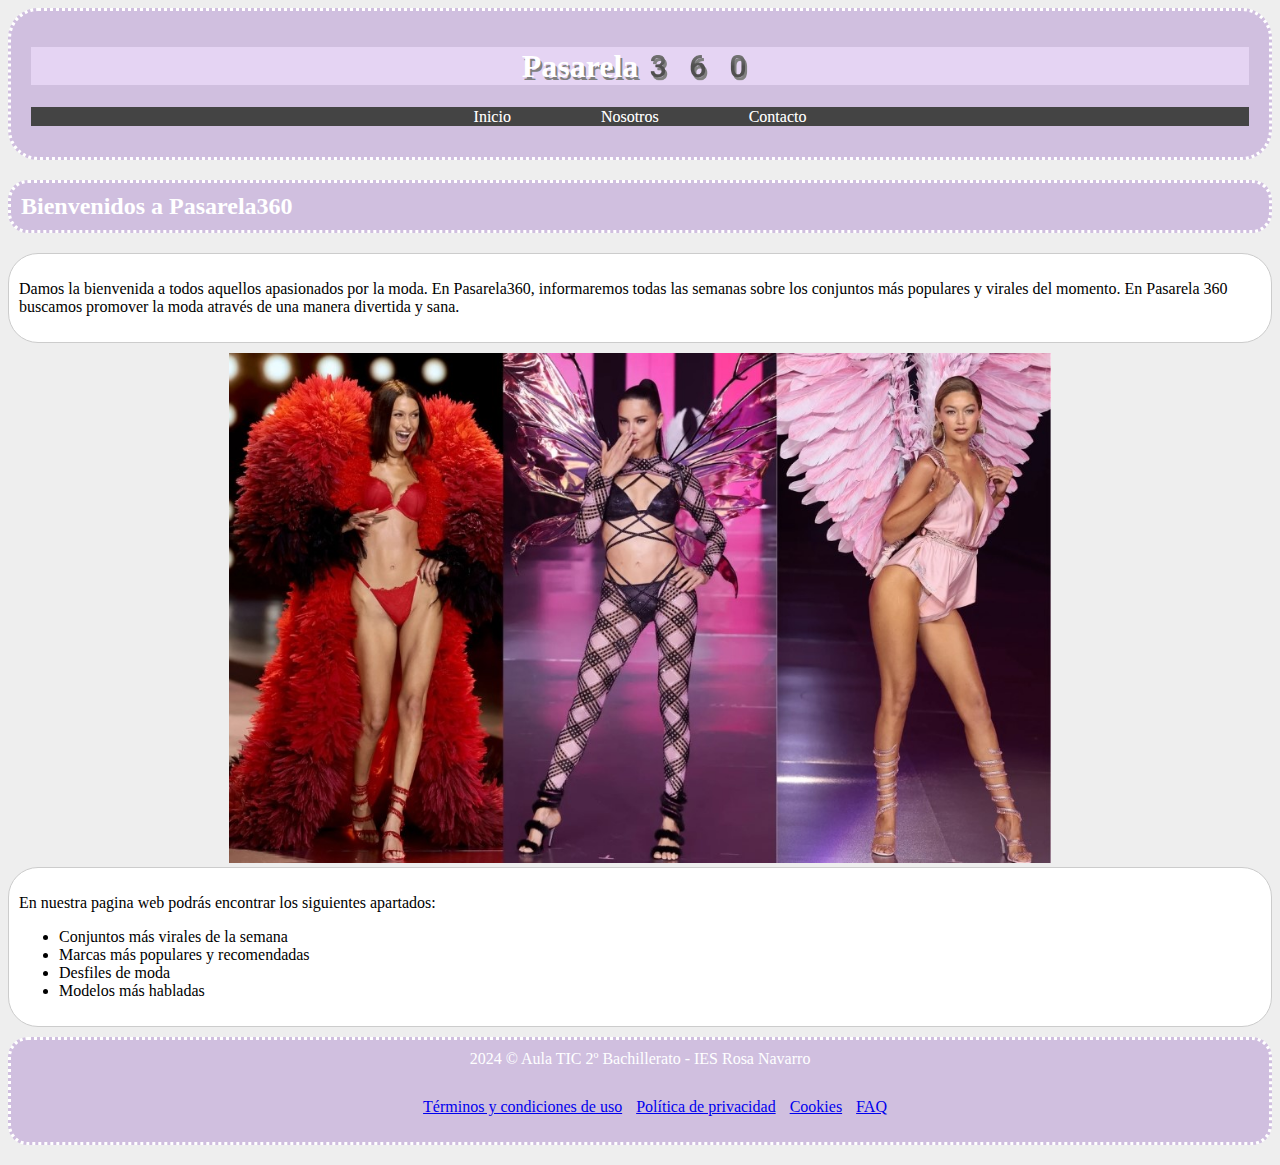
==== index.html @ 92a08bd6 "Update index.html" ====
<!doctype html>
<html lang="es">
	<head>
		<meta charset="UTF-8">
		<meta name="description" content="Pagina web colaborativa">
		<title>Página web de moda</title>
		<link rel="stylesheet" href="./css/estilo.css">
	</head>
	<body>
	
		<header>
			<h1 id="titulo">Pasarela360</h1>
			<nav id="menuPrincipal">
				<ul>
					<li><a class="enlaceMenuPrincipal" href="index.html">Inicio</a></li>
					<li><a class="enlaceMenuPrincipal" href="nosotros.html">Nosotros</a></li>
					<li><a class="enlaceMenuPrincipal" href="contacto.html">Contacto</a></li>
				</ul>
			</nav>
		</header>
		
		<section>
			<h2 class="tituloSeccion">Bienvenidos a Pasarela360</h2>
			<article>
				<p>Damos la bienvenida a todos aquellos apasionados por la moda. En Pasarela360, informaremos todas las semanas sobre los conjuntos más populares y virales del momento. En Pasarela 360 buscamos promover la moda através de una manera divertida y sana.</p>
			</article>
			<div style="text-align: center;"><img src="./img/img.jpg" alt="Modelo de Ropa" width="65%"></div>
			<article>
				<p>En nuestra pagina web podrás encontrar los siguientes apartados:</p>
				<ul>
					<li>Conjuntos más virales de la semana</li>
					<li>Marcas más populares y recomendadas</li>
					<li>Desfiles de moda</li>
					<li>Modelos más habladas</li>
				</ul>
			</article>
		</section>
		
		<footer>
			 <span>2024 © Aula TIC 2º Bachillerato - IES Rosa Navarro</span>
				<nav id="enlaces-legales">
					<ul>
						<li><a href="#">Términos y condiciones de uso</a></li>
						<li><a href="#">Política de privacidad</a></li>
						<li><a href="#">Cookies</a></li>
						<li><a href="#">FAQ</a></li>
					</ul>
				</nav>
		</footer>
	</body>
</html>
---- css/estilo.css ----
/*Estilos para el cuerpo del texto*/
 body {
	background-color: #eee;
}
 
 header {
	border-color: white;
	background-color: #d0bfdf;
	color: #fff;
	text-align: center;
	padding: 15px 20px;
	font-family: emoji;
	text-shadow: grey 2px 3px;
	border-radius: 30px;
	border-style: dotted;
}

/*Estilos para los encabezados*/
 #titulo {
	background-color: #e5d4f3;
	color: #fff;
	text-align: center;
	margin-bottom: 0px 0px 15px 0px;
}
 .tituloSeccion {
	background-color: #d0bfdf;
	color: #fff;
	padding: 10px;
	border-radius: 20px;
	border-style: dotted;
}

/*Estilos para la barra de navegación*/
 #menuPrincipal {
	background-color: #444;
}
 #menuPrincipal ul {
	list-style: none;
	padding: 0px;
}
 #menuPrincipal ul li {
	display: inline;
	padding: 0px 15px;
}

/*Estilos para los enlaces*/
 .enlaceMenuPrincipal {
	text-decoration: none;
	color: #fff;
	padding: 10px 20px;
	text-shadow: grey 0px 0px;
}

/*Estilos para la sección principal*/
 article {
	border: 1px solid #ccc;
	background-color: #fff;
	margin-bottom: 10px;
	padding: 10px;
	border-radius: 30px;
}

/*Estilos para el pie de página*/
 footer {
	background-color: #d0bfdf;
	color: #fff;
	text-align: center;
	margin-bottom: 20px;
	padding: 10px;
	border-radius: 20px;
	border-style: dotted;
}

/* default hover effect */
a:hover {
  color: black;
  background: white;
}

/*-----Contacto-----*/
#enlaces-legales {
margin-top:30px
}

#enlaces-legales 
a:hover{color:#7de88c}

#enlaces-legales 
li{display:inline-block;
margin-right:10px}

#listadoObjetivos 
li{margin-bottom:15px}

#contenedorFormulario
{max-width:500px;
margin:30px auto auto;
background-image:url("../img/hoja.png");
background-repeat:no-repeat;
background-size:cover}

.cuadroTexto
{width:100%;
margin-bottom:10px}
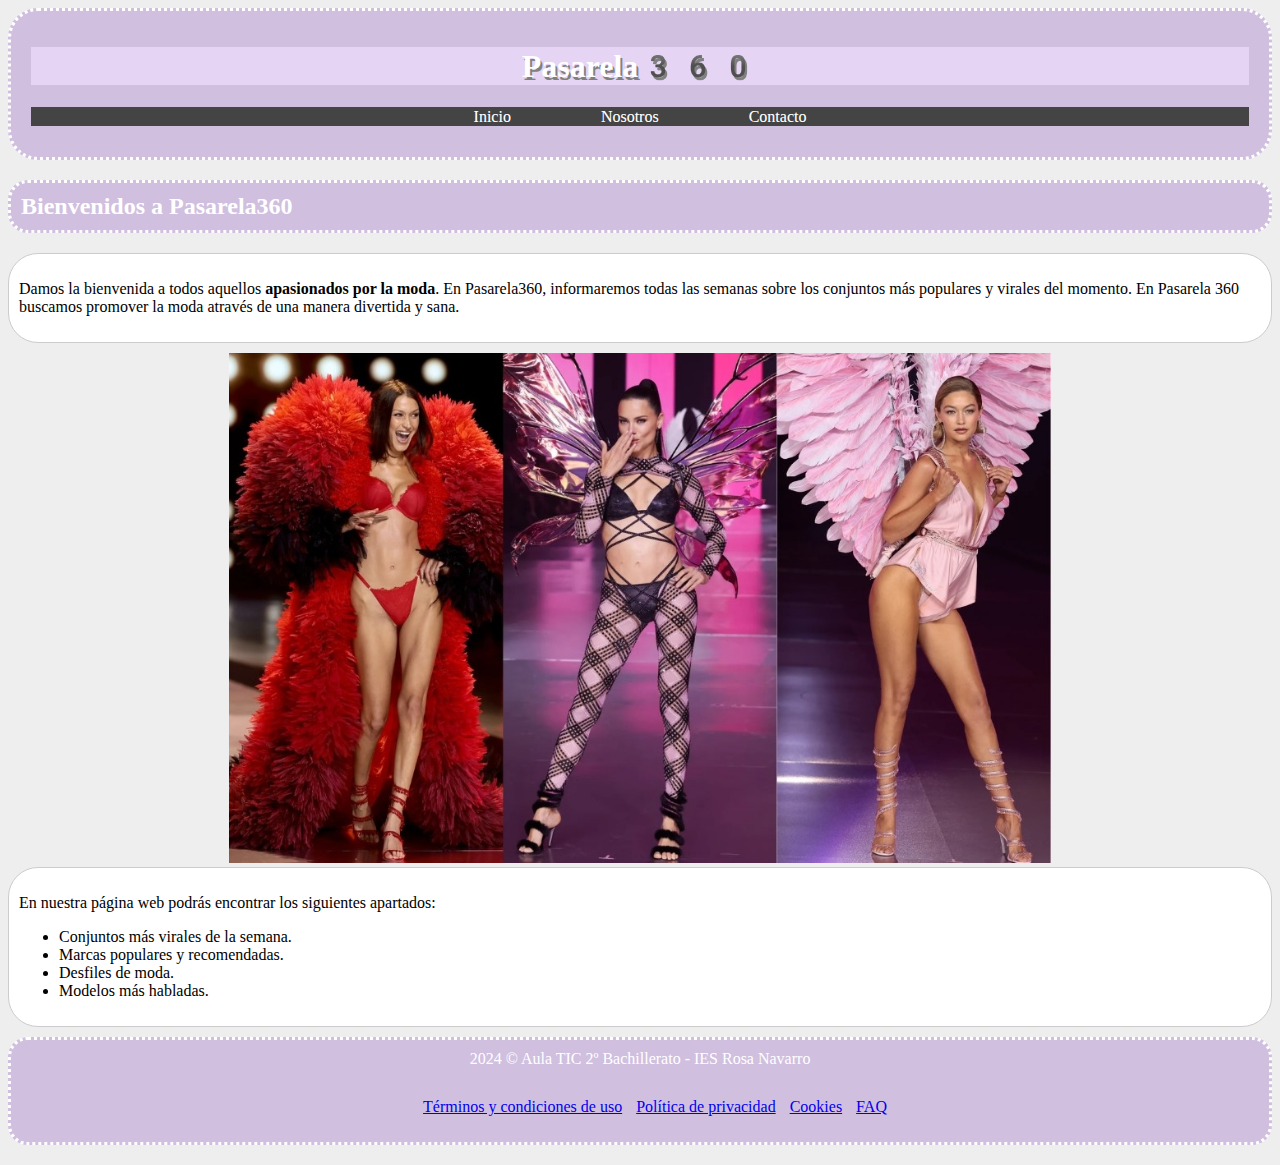
==== commit ae78a71f: "Update index.html" ====
--- a/index.html
+++ b/index.html
@@ -22,16 +22,16 @@
 		<section>
 			<h2 class="tituloSeccion">Bienvenidos a Pasarela360</h2>
 			<article>
-				<p>Damos la bienvenida a todos aquellos apasionados por la moda. En Pasarela360, informaremos todas las semanas sobre los conjuntos más populares y virales del momento. En Pasarela 360 buscamos promover la moda através de una manera divertida y sana.</p>
+				<p>Damos la bienvenida a todos aquellos <strong>apasionados por la moda</strong>. En Pasarela360, informaremos todas las semanas sobre los conjuntos más populares y virales del momento. En Pasarela 360 buscamos promover la moda através de una manera divertida y sana.</p>
 			</article>
 			<div style="text-align: center;"><img src="./img/img.jpg" alt="Modelo de Ropa" width="65%"></div>
 			<article>
-				<p>En nuestra pagina web podrás encontrar los siguientes apartados:</p>
+				<p>En nuestra página web podrás encontrar los siguientes apartados:</p>
 				<ul>
-					<li>Conjuntos más virales de la semana</li>
-					<li>Marcas más populares y recomendadas</li>
-					<li>Desfiles de moda</li>
-					<li>Modelos más habladas</li>
+					<li>Conjuntos más virales de la semana.</li>
+					<li>Marcas populares y recomendadas.</li>
+					<li>Desfiles de moda.</li>
+					<li>Modelos más habladas.</li>
 				</ul>
 			</article>
 		</section>
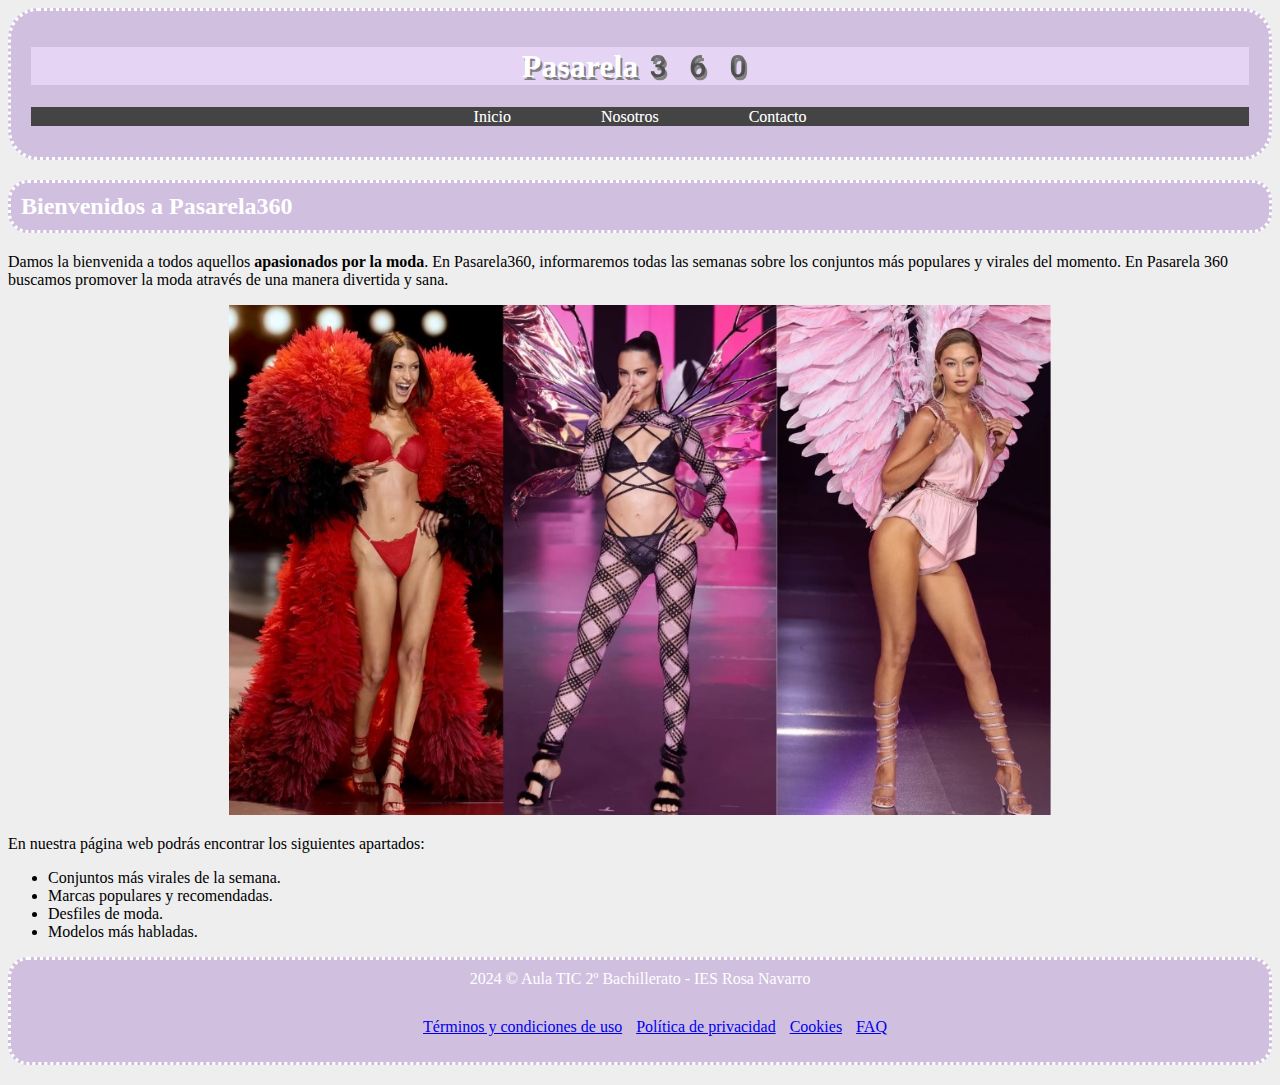
==== commit 5d35dd92: "Update index.html" ====
--- a/css/estilo.css
+++ b/css/estilo.css
@@ -52,10 +52,11 @@
 }
 
 /*Estilos para la sección principal*/
- article {
+ #article {
 	border: 1px solid #ccc;
 	background-color: #fff;
 	margin-bottom: 10px;
+	padding-left: 20px;
 	padding: 10px;
 	border-radius: 30px;
 }
@@ -76,6 +77,7 @@
   color: black;
   background: white;
 }
+
 
 /*-----Contacto-----*/
 #enlaces-legales {
@@ -102,3 +104,6 @@
 .cuadroTexto
 {width:100%;
 margin-bottom:10px}
+
+
+/*-----Nosotros-----*/
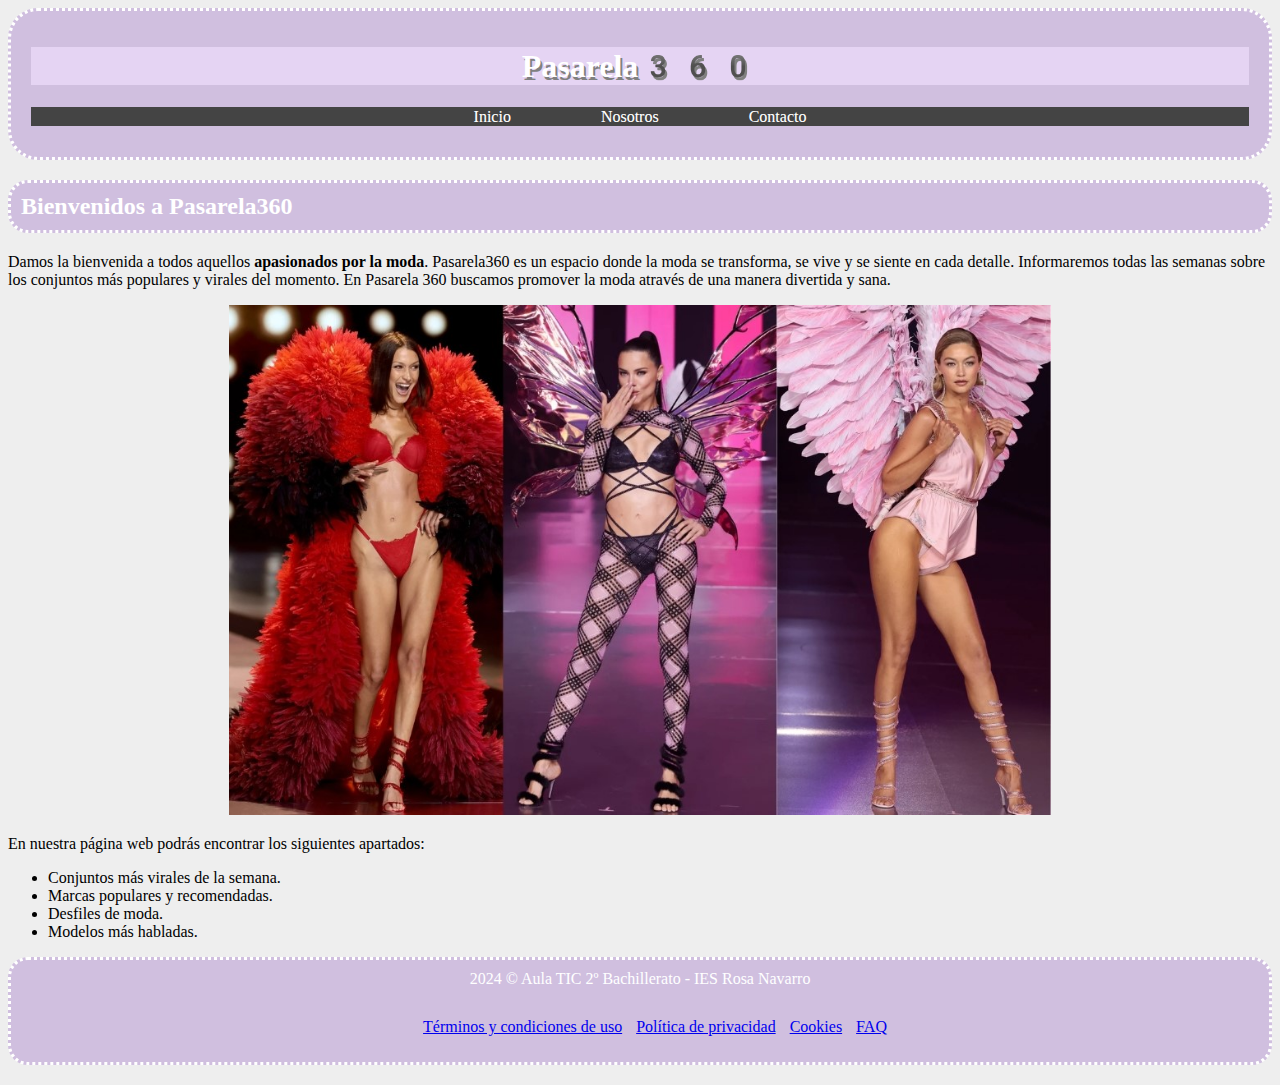
==== commit e516dfd2: "Update index.html" ====
--- a/index.html
+++ b/index.html
@@ -22,7 +22,7 @@
 		<section>
 			<h2 class="tituloSeccion">Bienvenidos a Pasarela360</h2>
 			<article>
-				<p>Damos la bienvenida a todos aquellos <strong>apasionados por la moda</strong>. En Pasarela360, informaremos todas las semanas sobre los conjuntos más populares y virales del momento. En Pasarela 360 buscamos promover la moda através de una manera divertida y sana.</p>
+				<p>Damos la bienvenida a todos aquellos <strong>apasionados por la moda</strong>. Pasarela360 es un espacio donde la moda se transforma, se vive y se siente en cada detalle. Informaremos todas las semanas sobre los conjuntos más populares y virales del momento. En Pasarela 360 buscamos promover la moda através de una manera divertida y sana.</p>
 			</article>
 			<div style="text-align: center;"><img src="./img/img.jpg" alt="Modelo de Ropa" width="65%"></div>
 			<article>
--- a/css/estilo.css
+++ b/css/estilo.css
@@ -56,7 +56,6 @@
 	border: 1px solid #ccc;
 	background-color: #fff;
 	margin-bottom: 10px;
-	padding-left: 20px;
 	padding: 10px;
 	border-radius: 30px;
 }
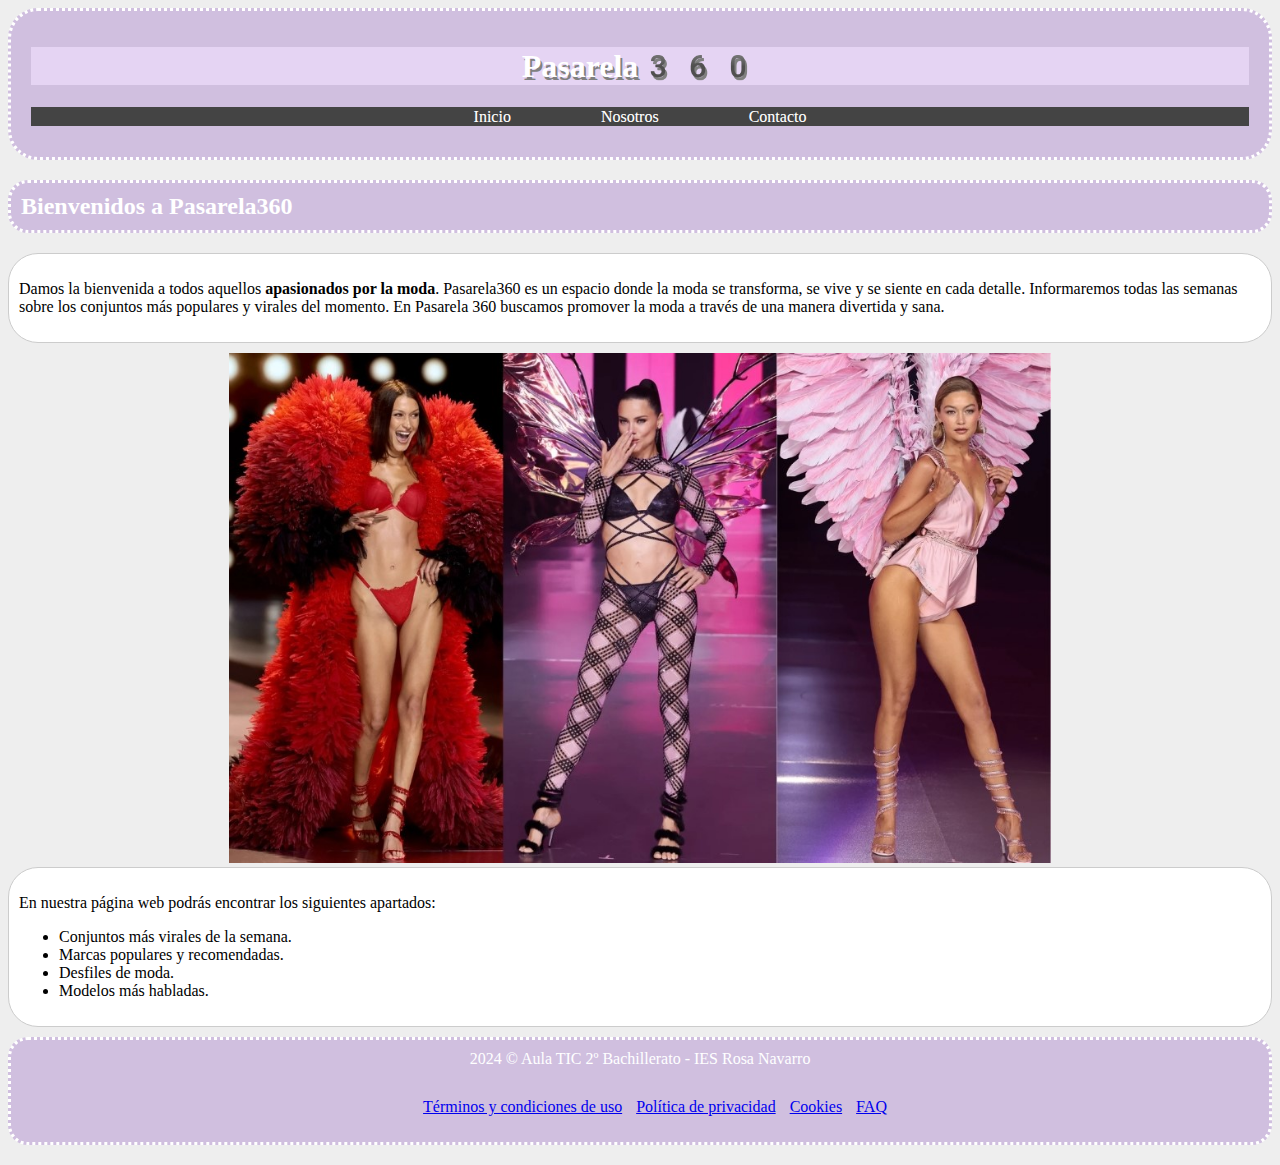
==== commit 162e1a17: "Update index.html" ====
--- a/index.html
+++ b/index.html
@@ -22,7 +22,7 @@
 		<section>
 			<h2 class="tituloSeccion">Bienvenidos a Pasarela360</h2>
 			<article>
-				<p>Damos la bienvenida a todos aquellos <strong>apasionados por la moda</strong>. Pasarela360 es un espacio donde la moda se transforma, se vive y se siente en cada detalle. Informaremos todas las semanas sobre los conjuntos más populares y virales del momento. En Pasarela 360 buscamos promover la moda através de una manera divertida y sana.</p>
+				<p>Damos la bienvenida a todos aquellos <strong>apasionados por la moda</strong>. Pasarela360 es un espacio donde la moda se transforma, se vive y se siente en cada detalle. Informaremos todas las semanas sobre los conjuntos más populares y virales del momento. En Pasarela 360 buscamos promover la moda a través de una manera divertida y sana.</p>
 			</article>
 			<div style="text-align: center;"><img src="./img/img.jpg" alt="Modelo de Ropa" width="65%"></div>
 			<article>
--- a/css/estilo.css
+++ b/css/estilo.css
@@ -52,7 +52,7 @@
 }
 
 /*Estilos para la sección principal*/
- #article {
+ article {
 	border: 1px solid #ccc;
 	background-color: #fff;
 	margin-bottom: 10px;
